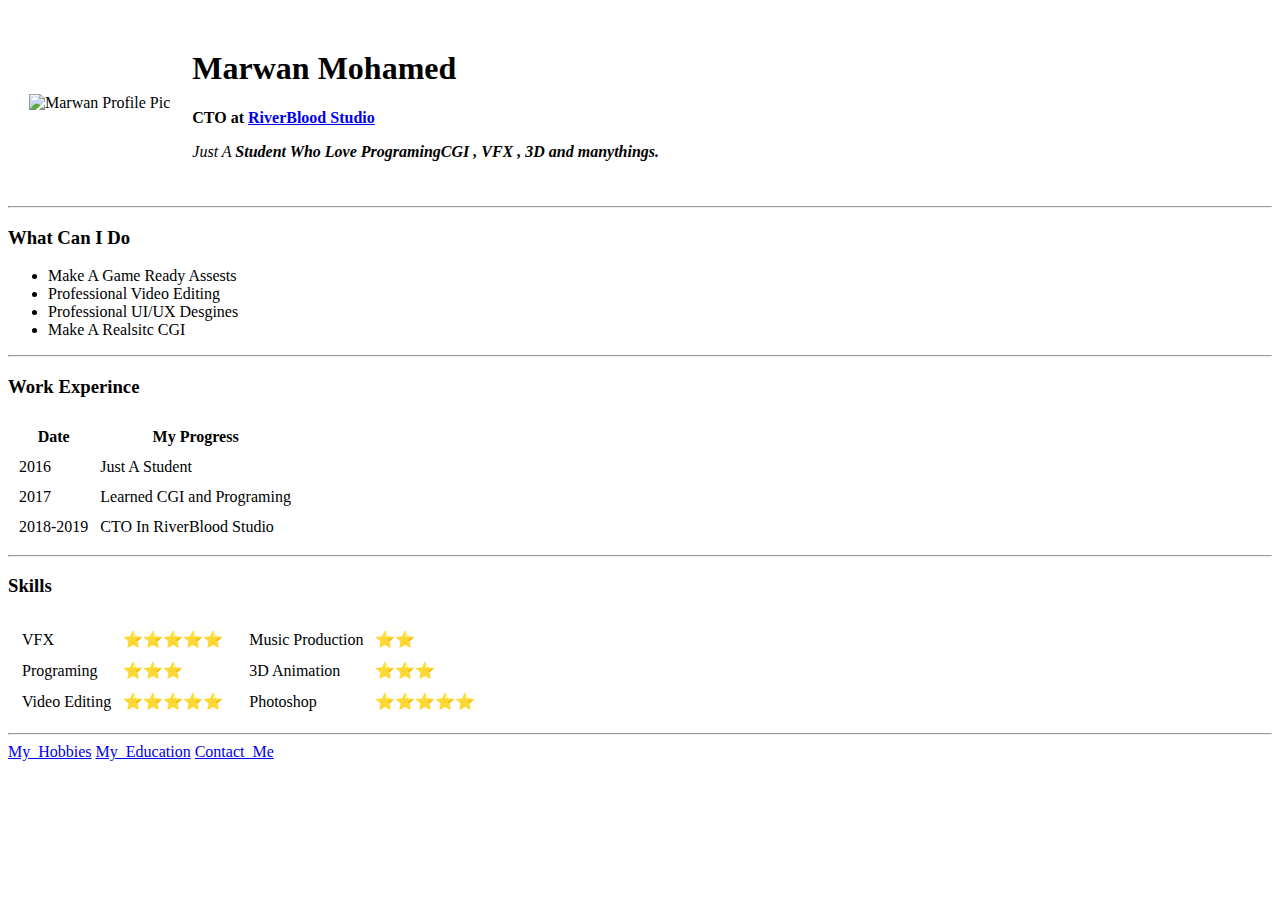
==== index.html @ 6bc76b01 "Rename my_html_website.html to index.html" ====
<!DOCTYPE html>
<html lang=" " dir="ltr">

<head>
  <meta charset="utf-8">
  <title>Marwan personal site</title>
</head>

<body>
  <table cellspacing="20">
    <tr>
      <td><img src="Photos\Perosnal_Photo.png" alt="Marwan Profile Pic"></td>
      <td><h1>Marwan Mohamed</h1>
        <p><strong>CTO at <a href="https://web.facebook.com/RiverBloodStudios">RiverBlood Studio</a></strong></p>
        <p><em>Just A <strong>Student Who Love ProgramingCGI , VFX , 3D and manythings.</strong> </em></td>
    </tr>
  </table>
  <hr>
  <h3>What Can I Do</h3>
  <ul>
    <li>Make A Game Ready Assests</li>
    <li>Professional Video Editing</li>
    <li>Professional UI/UX Desgines</li>
    <li>Make A Realsitc CGI</li>
  </ul>
  <hr>
  <h3>Work Experince</h3>
  <table cellspacing="10">
    <thead>
      <th>Date</th>
      <th>My Progress</th>
    </thead>
    <tbody>
      <tr>
        <td>2016</td>
        <td>Just A Student</td>
      </tr>
      <tr>
        <td>2017</td>
        <td>Learned CGI and Programing</td>
      </tr>
      <tr>
        <td>2018-2019</td>
        <td>CTO In RiverBlood Studio</td>
      </tr>
    </tbody>
    </table>
    <hr>
    <h3>Skills</h3>
<table>
  <tr>
    <td>
      <table cellspacing="10">
        <tr>
            <td>VFX</td>
            <td>⭐⭐⭐⭐⭐</td>

        </tr>
        <tr>
          <td>Programing</td>
          <td>⭐⭐⭐</td>
        </tr>
        <tr>
          <td>Video Editing</td>
          <td>⭐⭐⭐⭐⭐</td>
        </tr>

      </table>
    </td>
    <td>
      <table cellspacing="10">
        <tr>
            <td>Music Production</td>
            <td>⭐⭐</td>

        </tr>
        <tr>
          <td>3D Animation</td>
          <td>⭐⭐⭐</td>
        </tr>
        <tr>
          <td>Photoshop</td>
          <td>⭐⭐⭐⭐⭐</td>
        </tr>

      </table>
    </td>
  </tr>
</table>

  <hr>
  <a href="My_Hobbies.html">My_Hobbies</a>
  <a href="My_Education.html">My_Education</a>
  <a href="Contact_Me.html">Contact_Me</a>
</body>

</html>
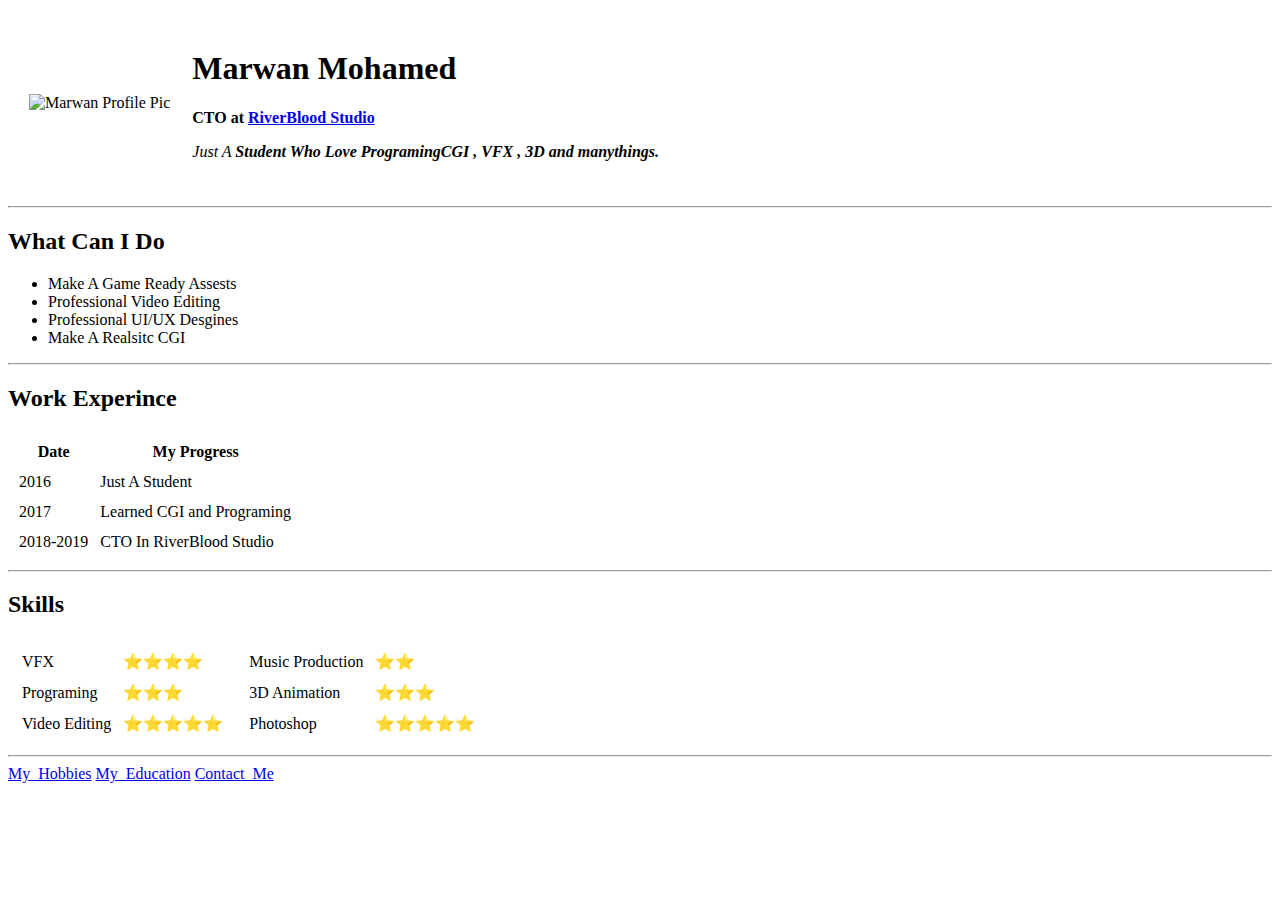
==== commit 580b2198: "Update index.html" ====
--- a/index.html
+++ b/index.html
@@ -4,9 +4,10 @@
 <head>
   <meta charset="utf-8">
   <title>Marwan personal site</title>
+  <link rel="stylesheet" href="css/styles.css">
 </head>
 
-<body>
+<body style=>
   <table cellspacing="20">
     <tr>
       <td><img src="Photos\Perosnal_Photo.png" alt="Marwan Profile Pic"></td>
@@ -16,7 +17,7 @@
     </tr>
   </table>
   <hr>
-  <h3>What Can I Do</h3>
+  <h2>What Can I Do</h2>
   <ul>
     <li>Make A Game Ready Assests</li>
     <li>Professional Video Editing</li>
@@ -24,7 +25,7 @@
     <li>Make A Realsitc CGI</li>
   </ul>
   <hr>
-  <h3>Work Experince</h3>
+  <h2>Work Experince</h2>
   <table cellspacing="10">
     <thead>
       <th>Date</th>
@@ -46,14 +47,14 @@
     </tbody>
     </table>
     <hr>
-    <h3>Skills</h3>
+    <h2>Skills</h2>
 <table>
   <tr>
     <td>
       <table cellspacing="10">
         <tr>
             <td>VFX</td>
-            <td>⭐⭐⭐⭐⭐</td>
+            <td>⭐⭐⭐⭐</td>
 
         </tr>
         <tr>
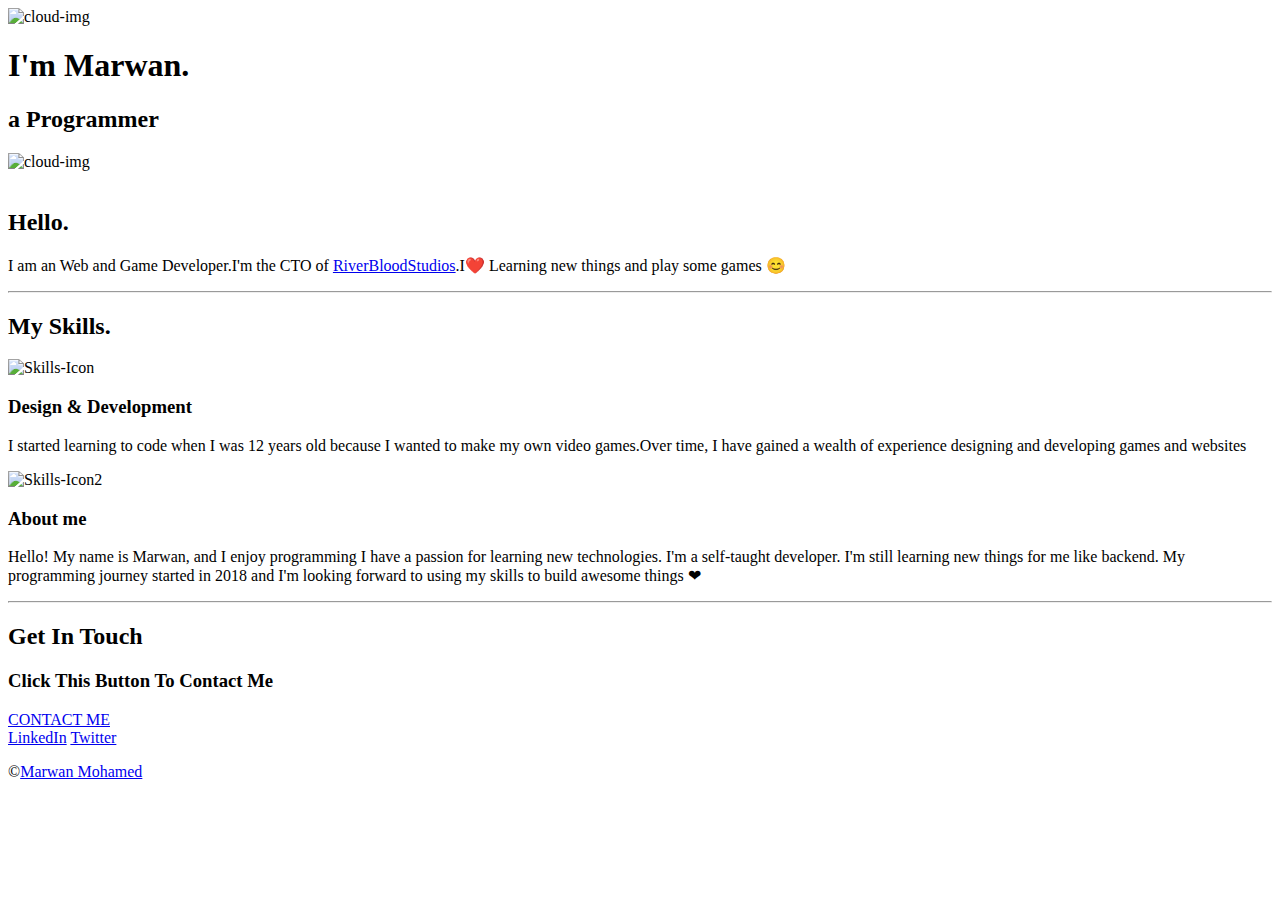
==== commit 19d65d6c: "Update index.html" ====
--- a/index.html
+++ b/index.html
@@ -1,98 +1,60 @@
 <!DOCTYPE html>
-<html lang=" " dir="ltr">
+<html lang="en" dir="ltr">
+  <head>
+    <meta charset="utf-8">
+    <title>Marwan Mohamed</title>
+    <link rel="stylesheet" href="css/Styles.css">
+    <link rel="icon" href="icon/moon_icon.ico">
+    <link rel="preconnect" href="https://fonts.googleapis.com">
+    <link rel="preconnect" href="https://fonts.googleapis.com">
+    <link rel="preconnect" href="https://fonts.gstatic.com" crossorigin>
+    <link href="https://fonts.googleapis.com/css2?family=Merriweather&family=Montserrat&family=Sacramento&display=swap" rel="stylesheet">
+  </head>
+  <body>
+    <div class="top-container">
+      <img class="top-cloud" src="Images/cloud.png" alt="cloud-img">
+      <h1>I'm Marwan.</h1>
+      <h2 class="programmer">a <span class="Pro">Pro</span>grammer</h2>
+      <img class="bottom-cloud"src="Images/cloud.png" alt="cloud-img">
+    </div>
+    <div class="middle-container">
+      <div class="profile">
 
-<head>
-  <meta charset="utf-8">
-  <title>Marwan personal site</title>
-  <link rel="stylesheet" href="css/styles.css">
-</head>
+        <img class="profile-photo" src="Images/Marwan.png" alt="">
 
-<body style=>
-  <table cellspacing="20">
-    <tr>
-      <td><img src="Photos\Perosnal_Photo.png" alt="Marwan Profile Pic"></td>
-      <td><h1>Marwan Mohamed</h1>
-        <p><strong>CTO at <a href="https://web.facebook.com/RiverBloodStudios">RiverBlood Studio</a></strong></p>
-        <p><em>Just A <strong>Student Who Love ProgramingCGI , VFX , 3D and manythings.</strong> </em></td>
-    </tr>
-  </table>
-  <hr>
-  <h2>What Can I Do</h2>
-  <ul>
-    <li>Make A Game Ready Assests</li>
-    <li>Professional Video Editing</li>
-    <li>Professional UI/UX Desgines</li>
-    <li>Make A Realsitc CGI</li>
-  </ul>
-  <hr>
-  <h2>Work Experince</h2>
-  <table cellspacing="10">
-    <thead>
-      <th>Date</th>
-      <th>My Progress</th>
-    </thead>
-    <tbody>
-      <tr>
-        <td>2016</td>
-        <td>Just A Student</td>
-      </tr>
-      <tr>
-        <td>2017</td>
-        <td>Learned CGI and Programing</td>
-      </tr>
-      <tr>
-        <td>2018-2019</td>
-        <td>CTO In RiverBlood Studio</td>
-      </tr>
-    </tbody>
-    </table>
-    <hr>
-    <h2>Skills</h2>
-<table>
-  <tr>
-    <td>
-      <table cellspacing="10">
-        <tr>
-            <td>VFX</td>
-            <td>⭐⭐⭐⭐</td>
-
-        </tr>
-        <tr>
-          <td>Programing</td>
-          <td>⭐⭐⭐</td>
-        </tr>
-        <tr>
-          <td>Video Editing</td>
-          <td>⭐⭐⭐⭐⭐</td>
-        </tr>
-
-      </table>
-    </td>
-    <td>
-      <table cellspacing="10">
-        <tr>
-            <td>Music Production</td>
-            <td>⭐⭐</td>
-
-        </tr>
-        <tr>
-          <td>3D Animation</td>
-          <td>⭐⭐⭐</td>
-        </tr>
-        <tr>
-          <td>Photoshop</td>
-          <td>⭐⭐⭐⭐⭐</td>
-        </tr>
-
-      </table>
-    </td>
-  </tr>
-</table>
-
-  <hr>
-  <a href="My_Hobbies.html">My_Hobbies</a>
-  <a href="My_Education.html">My_Education</a>
-  <a href="Contact_Me.html">Contact_Me</a>
-</body>
-
+        <h2>Hello.</h2>
+        <p>I am an Web and Game Developer.I'm the CTO of <a href="https://web.facebook.com/RiverBloodStudios">RiverBloodStudios</a>.I❤️ Learning new things and play some games 😊</p>
+      </div>
+      <hr>
+      <div class="skills">
+        <h2>My Skills.</h2>
+        <div class="skill-row-1">
+          <img class="skills-Image-1" src="Images/skills-icon-1.png" alt="Skills-Icon">
+          <h3>Design & Development</h3>
+          <p>I started learning to code when I was 12 years old because I wanted to make my own video games.Over time, I have gained a wealth of experience designing and developing games and websites</p>
+        </div>
+        <div class="skill-row-2">
+          <img class="skills-Image-2" src="Images/computer.png"alt="Skills-Icon2">
+          <h3>About me</h3>
+          <p>Hello! My name is Marwan, and I enjoy programming I have a passion for learning new technologies. I'm a self-taught developer. I'm still learning new things for me like backend. My programming journey started in 2018 and I'm looking forward to using my skills to build awesome things ❤   </p>
+        </div>
+      </div>
+      <hr class="end-hr">
+      <div class="contact-me">
+        <h2>Get In Touch</h2>
+        <h3>Click This Button To Contact Me  </h3>
+        <a class="btn" href="mailto:marwanandserag.com@gmail.com">CONTACT ME</a>
+      </div>
+    </div>
+    
+    
+    <div class="bottom-container">
+      <a class="footer-link" href="https://www.linkedin.com/">LinkedIn</a>
+      <a class="footer-link" href="https://twitter.com/">Twitter</a>
+      <p class="copyright">©<a href="https://web.facebook.com/MuzZis">Marwan Mohamed</a></p>
+    </div>
+    
+       
+  </body>
 </html>
+ 
